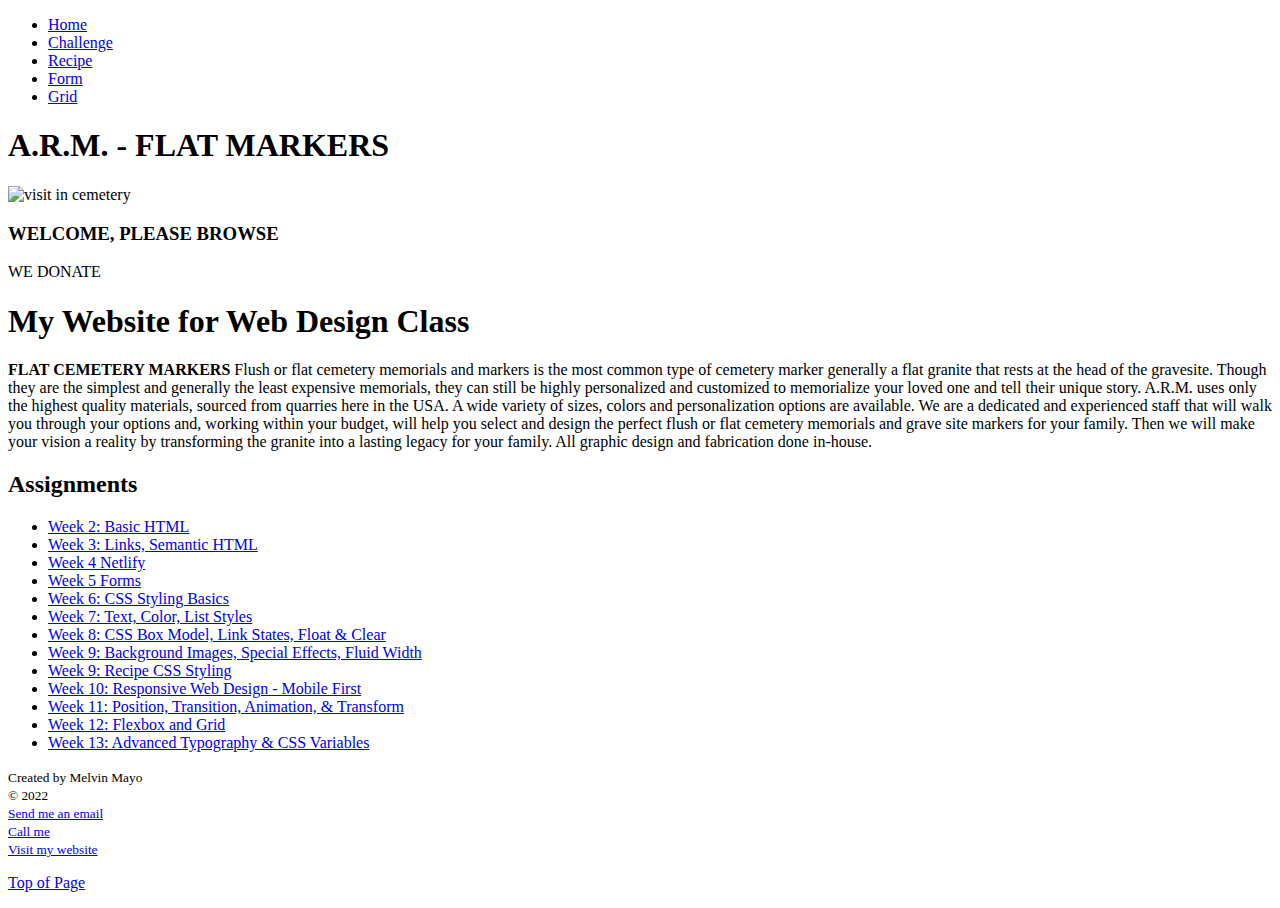
==== ARM-markers/index.html @ 0348ebcf "Add files via upload" ====
<!DOCTYPE html>
<html lang="en-us">
<head>
    <meta charset="UTF-8">
    <meta http-equiv="X-UA-Compatible" content="IE=edge">
    <meta name="viewport" content="width=device-width, initial-scale=1.0">
    <title>Home</title>
    <link rel="stylesheet" href="/css/index-style.css">
</head>
    <!-- This Skeleton structure created using Ctrl + / and modified  -->

<body>
    <div class="menu">
        <nav>
            <ul>
                <li><a href="/index.html">Home</a></li>
                <li><a href="/challenge.html">Challenge</a></li>
                <li><a href="/recipe.html">Recipe</a></li>
                <li><a href="/form.html">Form</a></li>
                <li><a href="/grid.html">Grid</a></li>
            </ul>
        </nav>
    </div>
    <header>

        <h1 class="flat">A.R.M. - FLAT MARKERS</h1>

        <img src="/img/cem3.jpg" alt="visit in cemetery">

        <h3 class="welcome">WELCOME, PLEASE BROWSE</h3>

    
    </header>

    <div class="rotating">WE DONATE</div>

    <h1 id="top">My Website for Web Design Class</h1>

          <!-- This paragraph could be used on Homepage or about us page -->
    <p class="main1"><strong>FLAT CEMETERY MARKERS</strong>
        Flush or flat cemetery memorials and markers is the most common type of cemetery marker generally
        a flat granite that rests at the head of the gravesite. Though they are the simplest and generally 
        the least expensive memorials, they can still be highly personalized and customized to memorialize 
        your loved one and tell their unique story. A.R.M. uses only the highest quality materials, sourced 
        from quarries here in the USA.  A wide variety of sizes, colors and personalization options are available.  
        We are a dedicated and experienced staff that will walk you through your options and, working within your budget, 
        will help you select and design the perfect flush or flat cemetery memorials and grave site markers for your family. 
        Then we will make your vision a reality by transforming the granite into a lasting legacy for your family. All graphic 
        design and fabrication done in-house.
        </p>

    <section class="assignments">
        <h2>Assignments</h2>
        <ul>
            <li><a href="/challenge.html">Week 2: Basic HTML</a></li>
            <li><a href="/challenge.html">Week 3: Links, Semantic HTML</a></li>
            <li><a href="https://competent-ardinghelli-6e7a6b.netlify.app">Week 4 Netlify</a></li>
            <li><a href="/form.html">Week 5 Forms</a></li>
            <li><a href="/css/challenge-style.css">Week 6: CSS Styling Basics</a></li>
            <li><a href="/css/index-style.css">Week 7: Text, Color, List Styles</a></li>
            <li><a href="/css/form-style.css">Week 8: CSS Box Model, Link States, Float & Clear</a></li>
            <li><a href="/recipe.html">Week 9: Background Images, Special Effects, Fluid Width</a></li>
            <li><a href="/css/recipe.css">Week 9: Recipe CSS Styling</a></li>
            <li><a href="/css/recipe.css">Week 10: Responsive Web Design - Mobile First</a></li>
            <li><a href="/css/index-style.css">Week 11: Position, Transition, Animation, & Transform</a></li>
            <li><a href="/css/grid-style.css">Week 12: Flexbox and Grid</a></li>
            <li><a href="/css/challenge-style.css">Week 13: Advanced Typography & CSS Variables</a></li>


        </ul>
    <footer>
        <small>
            Created by Melvin Mayo <br>
            &copy; 2022 <br>
            <a href="mailto:01975903@student.commnet.edu">Send me an email</a><br>
            <a href="tel:+18601231234">Call me</a><br>
            <a href="https://competent-ardinghelli-6e7a6b.netlify.app">Visit my website</a>
        </small>
    </footer>

    </section>

    <!-- A return to the top of page Emmet Short cut p>a -->
    <p><a href="#top">Top of Page</a></p>
    
</body>
</html>
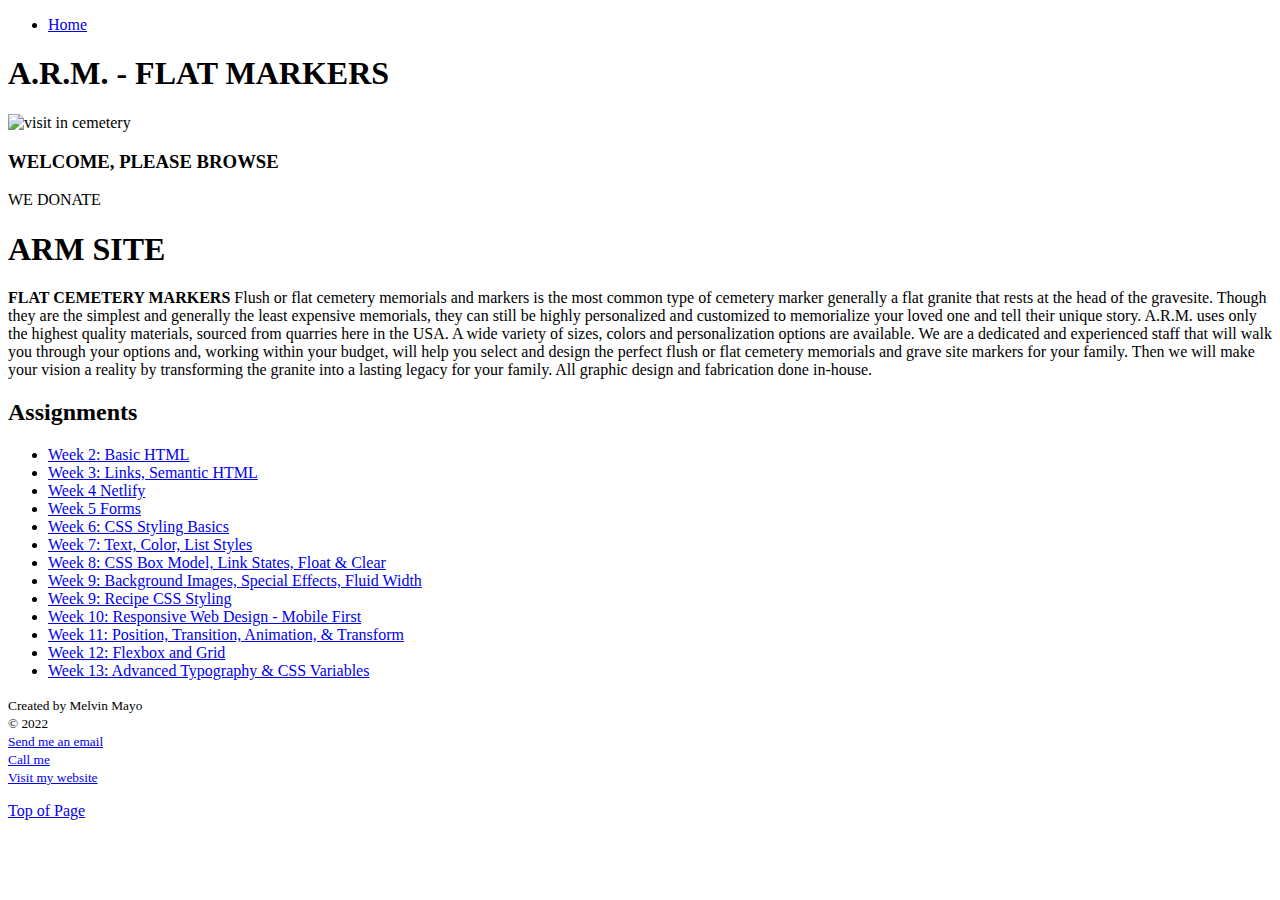
==== commit d0ea3aaa: "ARM PROJ" ====
--- a/ARM-markers/index.html
+++ b/ARM-markers/index.html
@@ -14,10 +14,7 @@
         <nav>
             <ul>
                 <li><a href="/index.html">Home</a></li>
-                <li><a href="/challenge.html">Challenge</a></li>
-                <li><a href="/recipe.html">Recipe</a></li>
-                <li><a href="/form.html">Form</a></li>
-                <li><a href="/grid.html">Grid</a></li>
+                
             </ul>
         </nav>
     </div>
@@ -34,7 +31,7 @@
 
     <div class="rotating">WE DONATE</div>
 
-    <h1 id="top">My Website for Web Design Class</h1>
+    <h1 id="top">ARM SITE</h1>
 
           <!-- This paragraph could be used on Homepage or about us page -->
     <p class="main1"><strong>FLAT CEMETERY MARKERS</strong>
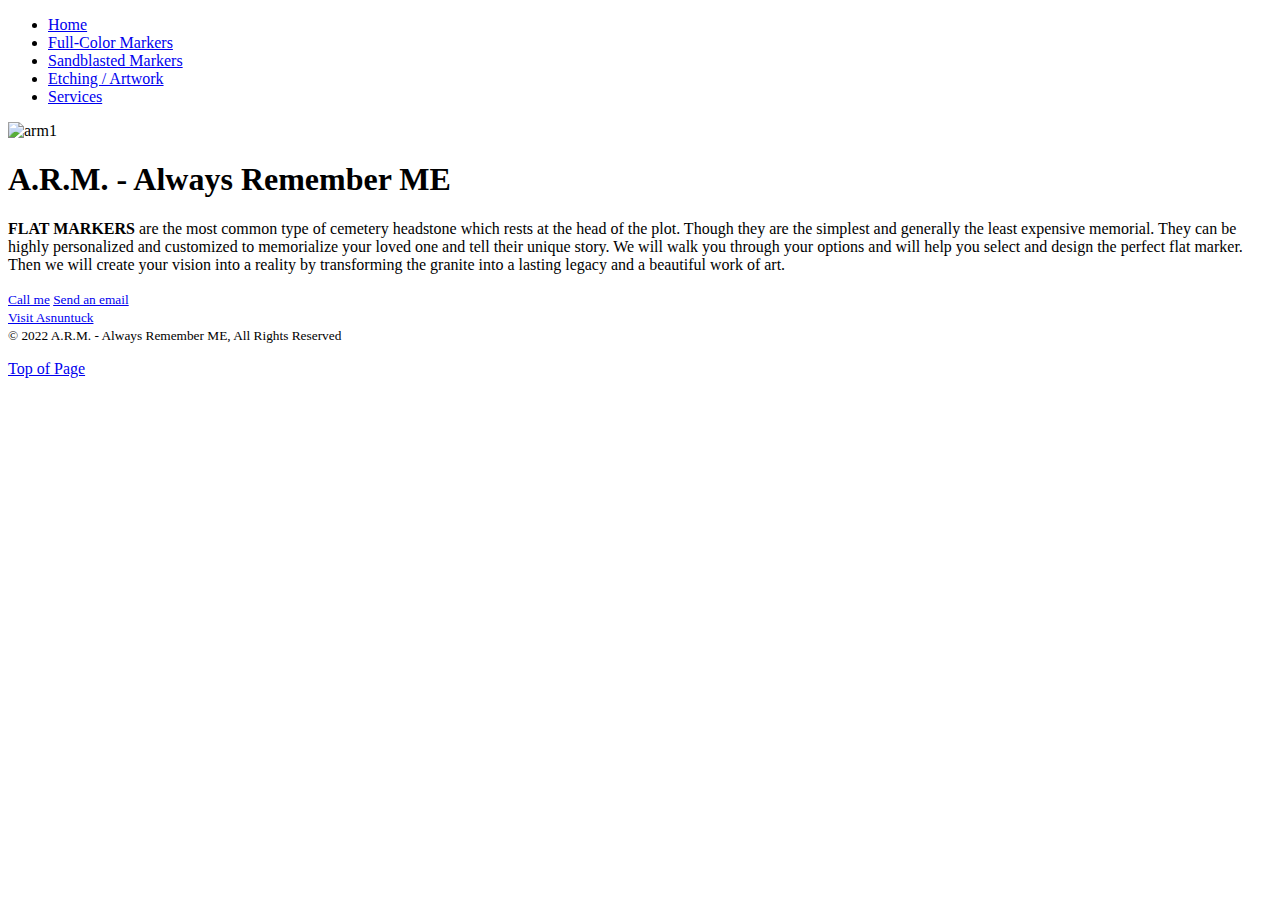
==== commit 09b73e56: "rev1" ====
--- a/ARM-markers/index.html
+++ b/ARM-markers/index.html
@@ -5,79 +5,67 @@
     <meta http-equiv="X-UA-Compatible" content="IE=edge">
     <meta name="viewport" content="width=device-width, initial-scale=1.0">
     <title>Home</title>
-    <link rel="stylesheet" href="/css/index-style.css">
+    <link rel="stylesheet" href="/arm-markers/css/index-style.css">
 </head>
-    <!-- This Skeleton structure created using Ctrl + / and modified  -->
+    
+    
+<body>
+    <div class="bkgrd">
+        <div class="menu" id="top">
+            <nav>
+                <ul>
+                    <li><a href="/index.html">Home</a></li>
+                    <li><a href="/index.html">Full-Color Markers</a></li>
+                    <li><a href="/index.html">Sandblasted Markers</a></li>
+                    <li><a href="/index.html">Etching / Artwork</a></li>
+                    <li><a href="/index.html">Services</a></li>
+                
+                </ul>
+            </nav>
 
-<body>
-    <div class="menu">
-        <nav>
-            <ul>
-                <li><a href="/index.html">Home</a></li>
-                
-            </ul>
-        </nav>
+        </div>
+
+    <img src="img/arm1.JPG" alt="arm1">
+
     </div>
+
+
     <header>
 
-        <h1 class="flat">A.R.M. - FLAT MARKERS</h1>
-
-        <img src="/img/cem3.jpg" alt="visit in cemetery">
-
-        <h3 class="welcome">WELCOME, PLEASE BROWSE</h3>
+        <h1 class="flat">A.R.M. - Always Remember ME</h1>
+       
+    </header>
 
     
-    </header>
 
-    <div class="rotating">WE DONATE</div>
+        
+    <p class="main1"><strong>FLAT MARKERS</strong>
+        are the most common type of cemetery headstone which rests at the head of the plot. 
+        Though they are the simplest and generally the least expensive memorial. They can be highly personalized 
+        and customized to memorialize your loved one and tell their unique story. We will walk you through your options 
+        and will help you select and design the perfect flat marker. Then we will create your vision into a reality by 
+        transforming the granite into a lasting legacy and a beautiful work of art.
+    </p>
 
-    <h1 id="top">ARM SITE</h1>
+    <footer>
+        <small>
+            <a href="tel:+18601231234">Call me</a>          
+            <a href="mailto:01975903@student.commnet.edu">Send an email</a><br>
+            <a href="https://Asnuntuck.edu">Visit Asnuntuck</a><br>
 
-          <!-- This paragraph could be used on Homepage or about us page -->
-    <p class="main1"><strong>FLAT CEMETERY MARKERS</strong>
-        Flush or flat cemetery memorials and markers is the most common type of cemetery marker generally
-        a flat granite that rests at the head of the gravesite. Though they are the simplest and generally 
-        the least expensive memorials, they can still be highly personalized and customized to memorialize 
-        your loved one and tell their unique story. A.R.M. uses only the highest quality materials, sourced 
-        from quarries here in the USA.  A wide variety of sizes, colors and personalization options are available.  
-        We are a dedicated and experienced staff that will walk you through your options and, working within your budget, 
-        will help you select and design the perfect flush or flat cemetery memorials and grave site markers for your family. 
-        Then we will make your vision a reality by transforming the granite into a lasting legacy for your family. All graphic 
-        design and fabrication done in-house.
-        </p>
+            &copy; 2022 A.R.M. - Always Remember ME, All Rights Reserved
+        </small>
 
-    <section class="assignments">
-        <h2>Assignments</h2>
-        <ul>
-            <li><a href="/challenge.html">Week 2: Basic HTML</a></li>
-            <li><a href="/challenge.html">Week 3: Links, Semantic HTML</a></li>
-            <li><a href="https://competent-ardinghelli-6e7a6b.netlify.app">Week 4 Netlify</a></li>
-            <li><a href="/form.html">Week 5 Forms</a></li>
-            <li><a href="/css/challenge-style.css">Week 6: CSS Styling Basics</a></li>
-            <li><a href="/css/index-style.css">Week 7: Text, Color, List Styles</a></li>
-            <li><a href="/css/form-style.css">Week 8: CSS Box Model, Link States, Float & Clear</a></li>
-            <li><a href="/recipe.html">Week 9: Background Images, Special Effects, Fluid Width</a></li>
-            <li><a href="/css/recipe.css">Week 9: Recipe CSS Styling</a></li>
-            <li><a href="/css/recipe.css">Week 10: Responsive Web Design - Mobile First</a></li>
-            <li><a href="/css/index-style.css">Week 11: Position, Transition, Animation, & Transform</a></li>
-            <li><a href="/css/grid-style.css">Week 12: Flexbox and Grid</a></li>
-            <li><a href="/css/challenge-style.css">Week 13: Advanced Typography & CSS Variables</a></li>
+    </footer>
+
+    
 
 
-        </ul>
-    <footer>
-        <small>
-            Created by Melvin Mayo <br>
-            &copy; 2022 <br>
-            <a href="mailto:01975903@student.commnet.edu">Send me an email</a><br>
-            <a href="tel:+18601231234">Call me</a><br>
-            <a href="https://competent-ardinghelli-6e7a6b.netlify.app">Visit my website</a>
-        </small>
-    </footer>
+       
+    
 
-    </section>
+    
 
-    <!-- A return to the top of page Emmet Short cut p>a -->
     <p><a href="#top">Top of Page</a></p>
     
 </body>
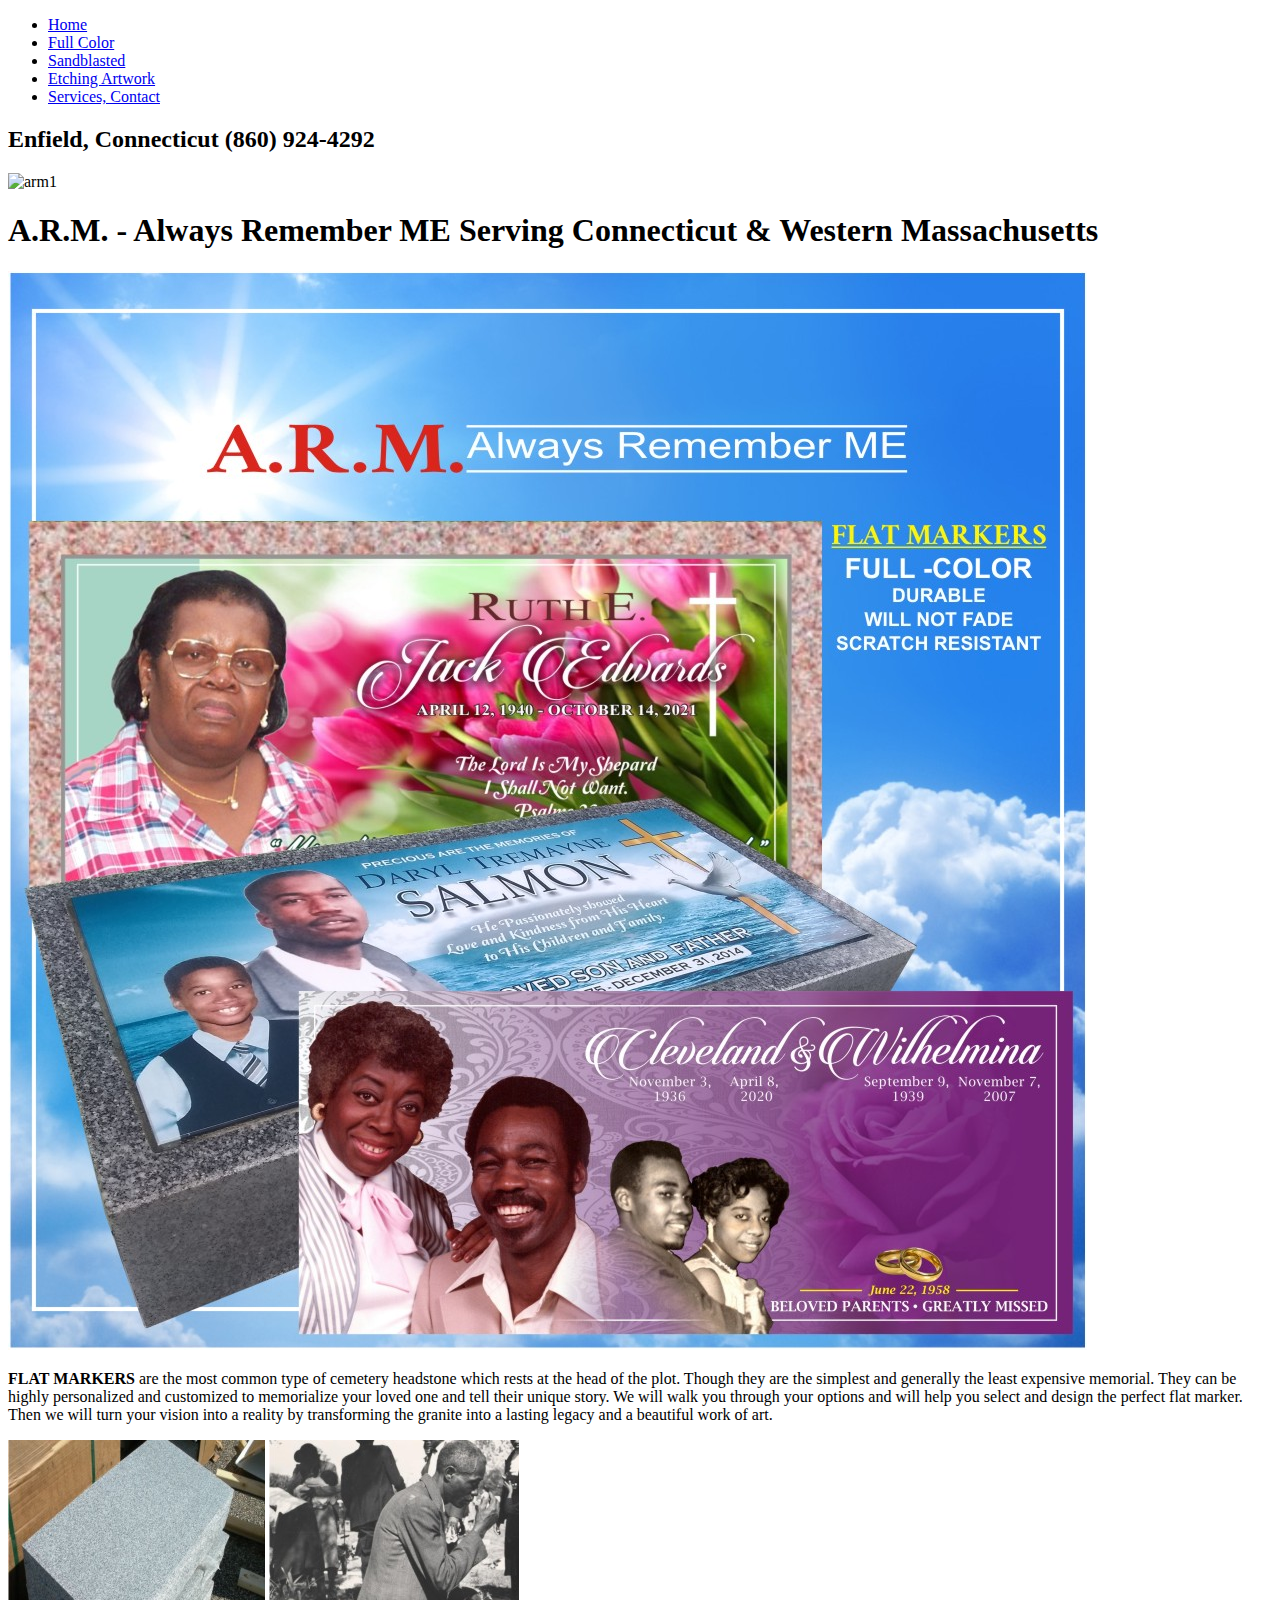
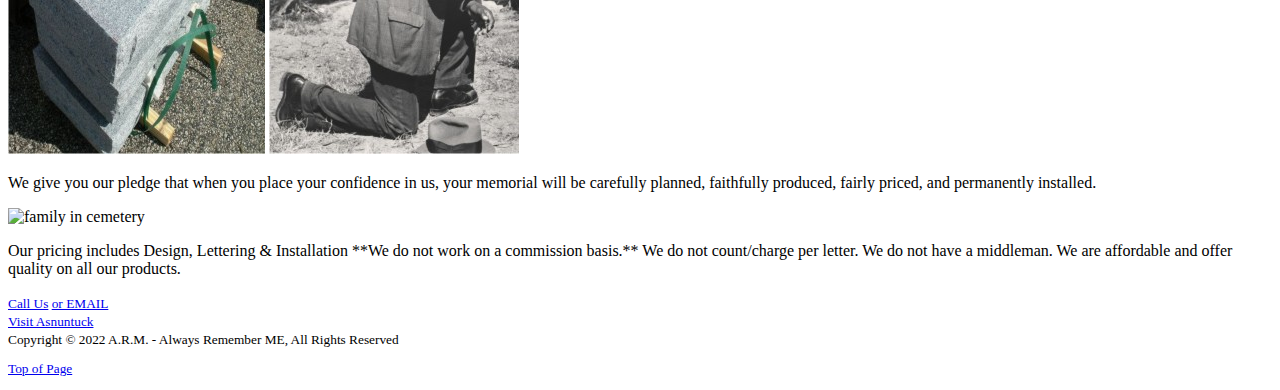
==== commit 4f5af534: "rev2-Project" ====
--- a/ARM-markers/index.html
+++ b/ARM-markers/index.html
@@ -15,45 +15,59 @@
             <nav>
                 <ul>
                     <li><a href="/index.html">Home</a></li>
-                    <li><a href="/index.html">Full-Color Markers</a></li>
-                    <li><a href="/index.html">Sandblasted Markers</a></li>
-                    <li><a href="/index.html">Etching / Artwork</a></li>
-                    <li><a href="/index.html">Services</a></li>
+                    <li><a href="/index.html">Full Color</a></li>
+                    <li><a href="/index.html">Sandblasted</a></li>
+                    <li><a href="/index.html">Etching Artwork</a></li>
+                    <li><a href="/index.html">Services, Contact</a></li>
                 
                 </ul>
             </nav>
 
         </div>
 
-    <img src="img/arm1.JPG" alt="arm1">
+        <h2>Enfield, Connecticut  (860) 924-4292</h2>
+
+        <img src="img/arm1.JPG" alt="arm1">
 
     </div>
 
 
     <header>
+        <h1 class="flat">A.R.M. - Always Remember ME<span class="emoji"></span> Serving Connecticut & Western Massachusetts</h1>
 
-        <h1 class="flat">A.R.M. - Always Remember ME</h1>
-       
+        <img src="img/arm1a.JPG" alt="arm1a">
+
     </header>
 
-    
-
-        
+            
     <p class="main1"><strong>FLAT MARKERS</strong>
         are the most common type of cemetery headstone which rests at the head of the plot. 
         Though they are the simplest and generally the least expensive memorial. They can be highly personalized 
         and customized to memorialize your loved one and tell their unique story. We will walk you through your options 
-        and will help you select and design the perfect flat marker. Then we will create your vision into a reality by 
+        and will help you select and design the perfect flat marker. Then we will turn your vision into a reality by 
         transforming the granite into a lasting legacy and a beautiful work of art.
     </p>
 
+    <img src="img/wbs-12.JPG" alt="granite markers">
+
+    <img src="img/wbs-10.JPG" alt="man-kneeling">
+
+    <p class="pledge">We give you our pledge that when you place your confidence in us, your memorial will be 
+        carefully planned, faithfully produced, fairly priced, and permanently installed.</p>
+
+    <img src="img/wbs-11.JPG" alt="family in cemetery">
+
+    <p class="costs">Our pricing includes Design, Lettering & Installation
+        **We do not work on a commission basis.** We do not count/charge per letter.  We do not have a middleman.
+        We are affordable and offer quality on all our products.</p>
+
     <footer>
         <small>
-            <a href="tel:+18601231234">Call me</a>          
-            <a href="mailto:01975903@student.commnet.edu">Send an email</a><br>
+            <a href="tel:+18601231234">Call Us</a>          
+            <a href="mailto:01975903@student.commnet.edu"> or  EMAIL</a><br>
             <a href="https://Asnuntuck.edu">Visit Asnuntuck</a><br>
 
-            &copy; 2022 A.R.M. - Always Remember ME, All Rights Reserved
+            Copyright &copy; 2022 A.R.M. - Always Remember ME, All Rights Reserved <p><a href="#top">Top of Page</a></p>   
         </small>
 
     </footer>
@@ -66,7 +80,7 @@
 
     
 
-    <p><a href="#top">Top of Page</a></p>
+    
     
 </body>
 </html>